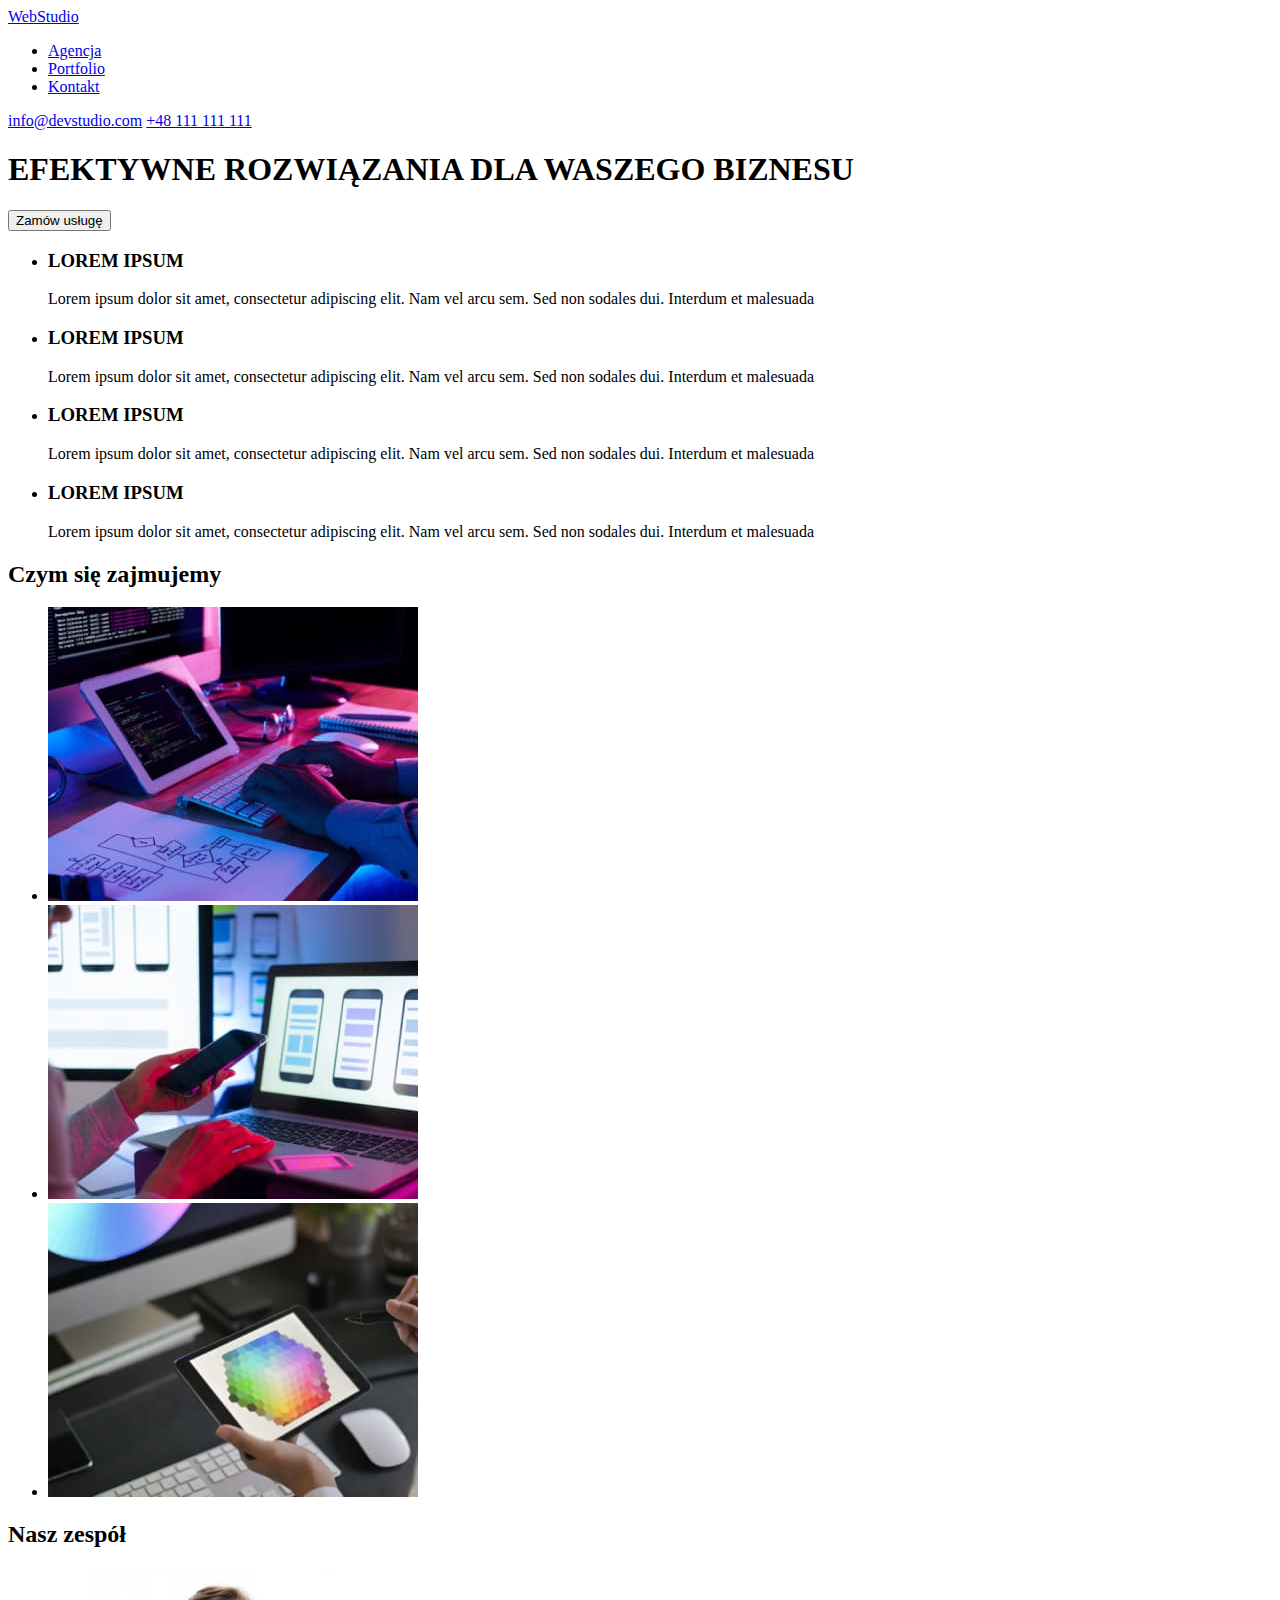
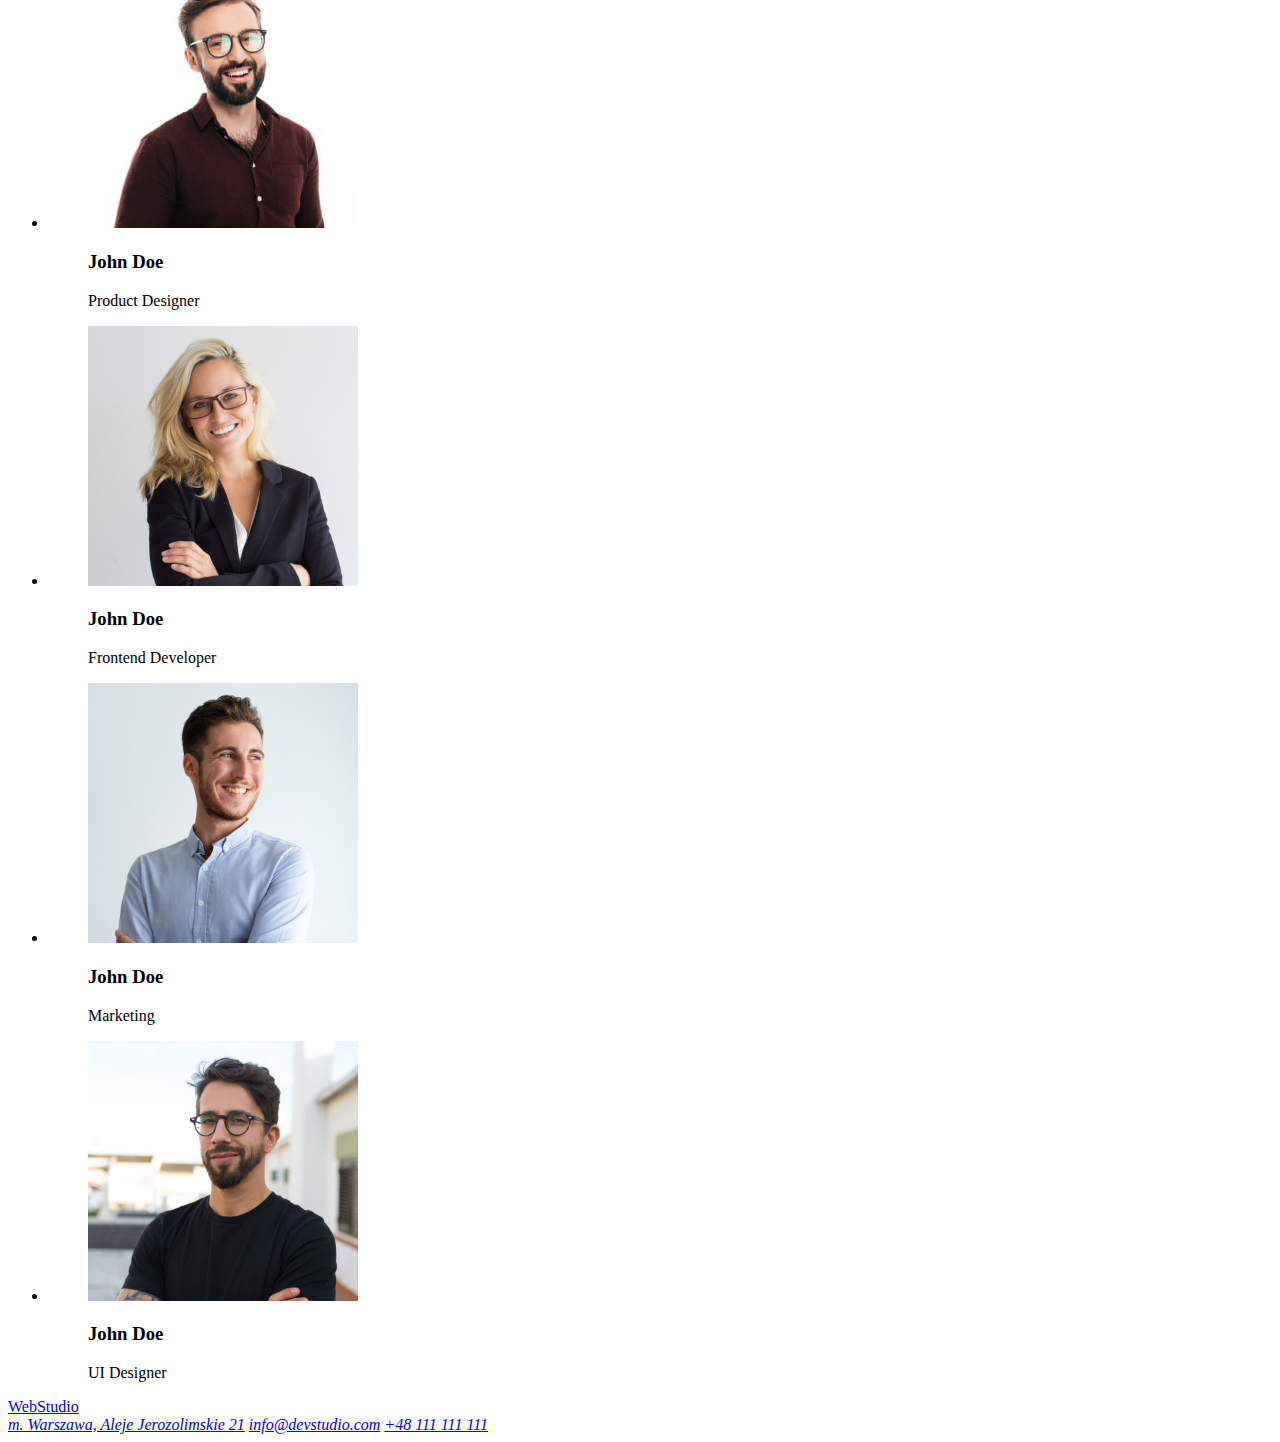
==== index.html @ 92aae9f9 "Added styles.css, portfolio.html, fonts" ====
<!DOCTYPE html>
<html lang="pl">
    <head>
        <meta charset="UTF-8" />
        <meta http-equiv="X-UA-Compatible" content="IE=edge" />
        <meta name="viewport" content="width=device-width, initial-scale=1.0" />
        <title>EFEKTYWNE ROZWIĄZANIA DLA WASZEGO BIZNESU</title>
        <link rel="preconnect" href="https://fonts.googleapis.com" />
        <link rel="preconnect" href="https://fonts.gstatic.com" crossorigin />
        <link
            href="https://fonts.googleapis.com/css2?family=Raleway:wght@700&family=Roboto:wght@400;500;700;900&display=swap"
            rel="stylesheet"
        />
    </head>
    <body>
        <header>
            <!-- menu-->
            <a href="#">WebStudio</a>
            <nav>
                <ul>
                    <li><a href="#">Agencja</a></li>
                    <li><a href="#">Portfolio</a></li>
                    <li><a href="#">Kontakt</a></li>
                </ul>
            </nav>

            <div>
                <a href="mailto:info@devstudio.com">info@devstudio.com</a>
                <a href="tel:+48111111111">+48 111 111 111</a>
            </div>
        </header>
        <main>
            <section>
                <!--głowna grafika-->
                <h1>EFEKTYWNE ROZWIĄZANIA DLA WASZEGO BIZNESU</h1>
                <button type="button">Zamów usługę</button>
            </section>
            <section>
                <!-- sekcja lorem ipsum-->
                <ul>
                    <li>
                        <h3>LOREM IPSUM</h3>
                        <p>
                            Lorem ipsum dolor sit amet, consectetur adipiscing
                            elit. Nam vel arcu sem. Sed non sodales dui.
                            Interdum et malesuada
                        </p>
                    </li>
                    <li>
                        <h3>LOREM IPSUM</h3>
                        <p>
                            Lorem ipsum dolor sit amet, consectetur adipiscing
                            elit. Nam vel arcu sem. Sed non sodales dui.
                            Interdum et malesuada
                        </p>
                    </li>
                    <li>
                        <h3>LOREM IPSUM</h3>
                        <p>
                            Lorem ipsum dolor sit amet, consectetur adipiscing
                            elit. Nam vel arcu sem. Sed non sodales dui.
                            Interdum et malesuada
                        </p>
                    </li>
                    <li>
                        <h3>LOREM IPSUM</h3>
                        <p>
                            Lorem ipsum dolor sit amet, consectetur adipiscing
                            elit. Nam vel arcu sem. Sed non sodales dui.
                            Interdum et malesuada
                        </p>
                    </li>
                </ul>
            </section>
            <section>
                <div>
                    <!--Czym się zajmujemy-->
                    <h2>Czym się zajmujemy</h2>

                    <ul>
                        <li>
                            <img
                                src="images/typing-on-keyboard.jpg"
                                alt="Zdjęcie osoby pracującej przy biurku"
                                height="294"
                                width="370"
                            />
                        </li>
                        <li>
                            <img
                                src="images/typing-on-phone.jpg"
                                alt="Zdjęcie osoby siedzącej przy biurku z telefonem w ręku"
                                height="294"
                                width="370"
                            />
                        </li>
                        <li>
                            <img
                                src="images/working-on-tablet.jpg"
                                alt="Zdjęcie osoby pracującej na tablecie"
                                height="294"
                                width="370"
                            />
                        </li>
                    </ul>
                </div>
            </section>
            <section>
                <div>
                    <!--Sekcja Nasz zespół-->
                    <h2>Nasz zespół</h2>

                    <ul>
                        <li>
                            <figure>
                                <img
                                    src="images/JohnDoe.jpg"
                                    alt="Zdjęcie John Doe"
                                    height="260"
                                    width="270"
                                />
                                <figcaption>
                                    <h3>John Doe</h3>
                                    <p>Product Designer</p>
                                </figcaption>
                            </figure>
                        </li>
                        <li>
                            <figure>
                                <img
                                    src="images/JanettDoe.jpg"
                                    alt="Zdjęcie John Doe"
                                    height="260"
                                    width="270"
                                />
                                <figcaption>
                                    <h3>John Doe</h3>
                                    <p>Frontend Developer</p>
                                    <p></p>
                                </figcaption>
                            </figure>
                        </li>
                        <li>
                            <figure>
                                <img
                                    src="images/IanDoe.jpg"
                                    alt="Zdjęcie John Doe"
                                    height="260"
                                    width="270"
                                />
                                <figcaption>
                                    <h3>John Doe</h3>
                                    <p>Marketing</p>
                                </figcaption>
                            </figure>
                        </li>
                        <li>
                            <figure>
                                <img
                                    src="images/FrankDoe.jpg"
                                    alt="Zdjęcie John Doe"
                                    height="260"
                                    width="270"
                                />
                                <figcaption>
                                    <h3>John Doe</h3>
                                    <p>UI Designer</p>
                                </figcaption>
                            </figure>
                        </li>
                    </ul>
                </div>
            </section>
        </main>
        <footer>
            <!-- stopka-->
            <a href="#">WebStudio</a>
            <address>
                <a href="https://goo.gl/maps/65fGwpyDX6Cznndh6" target="_blank"
                    >m. Warszawa, Aleje Jerozolimskie 21</a
                >
                <a href="mailto:info@devstudio.com">info@devstudio.com</a>
                <a href="tel:+48111111111">+48 111 111 111</a>
            </address>
        </footer>
    </body>
</html>
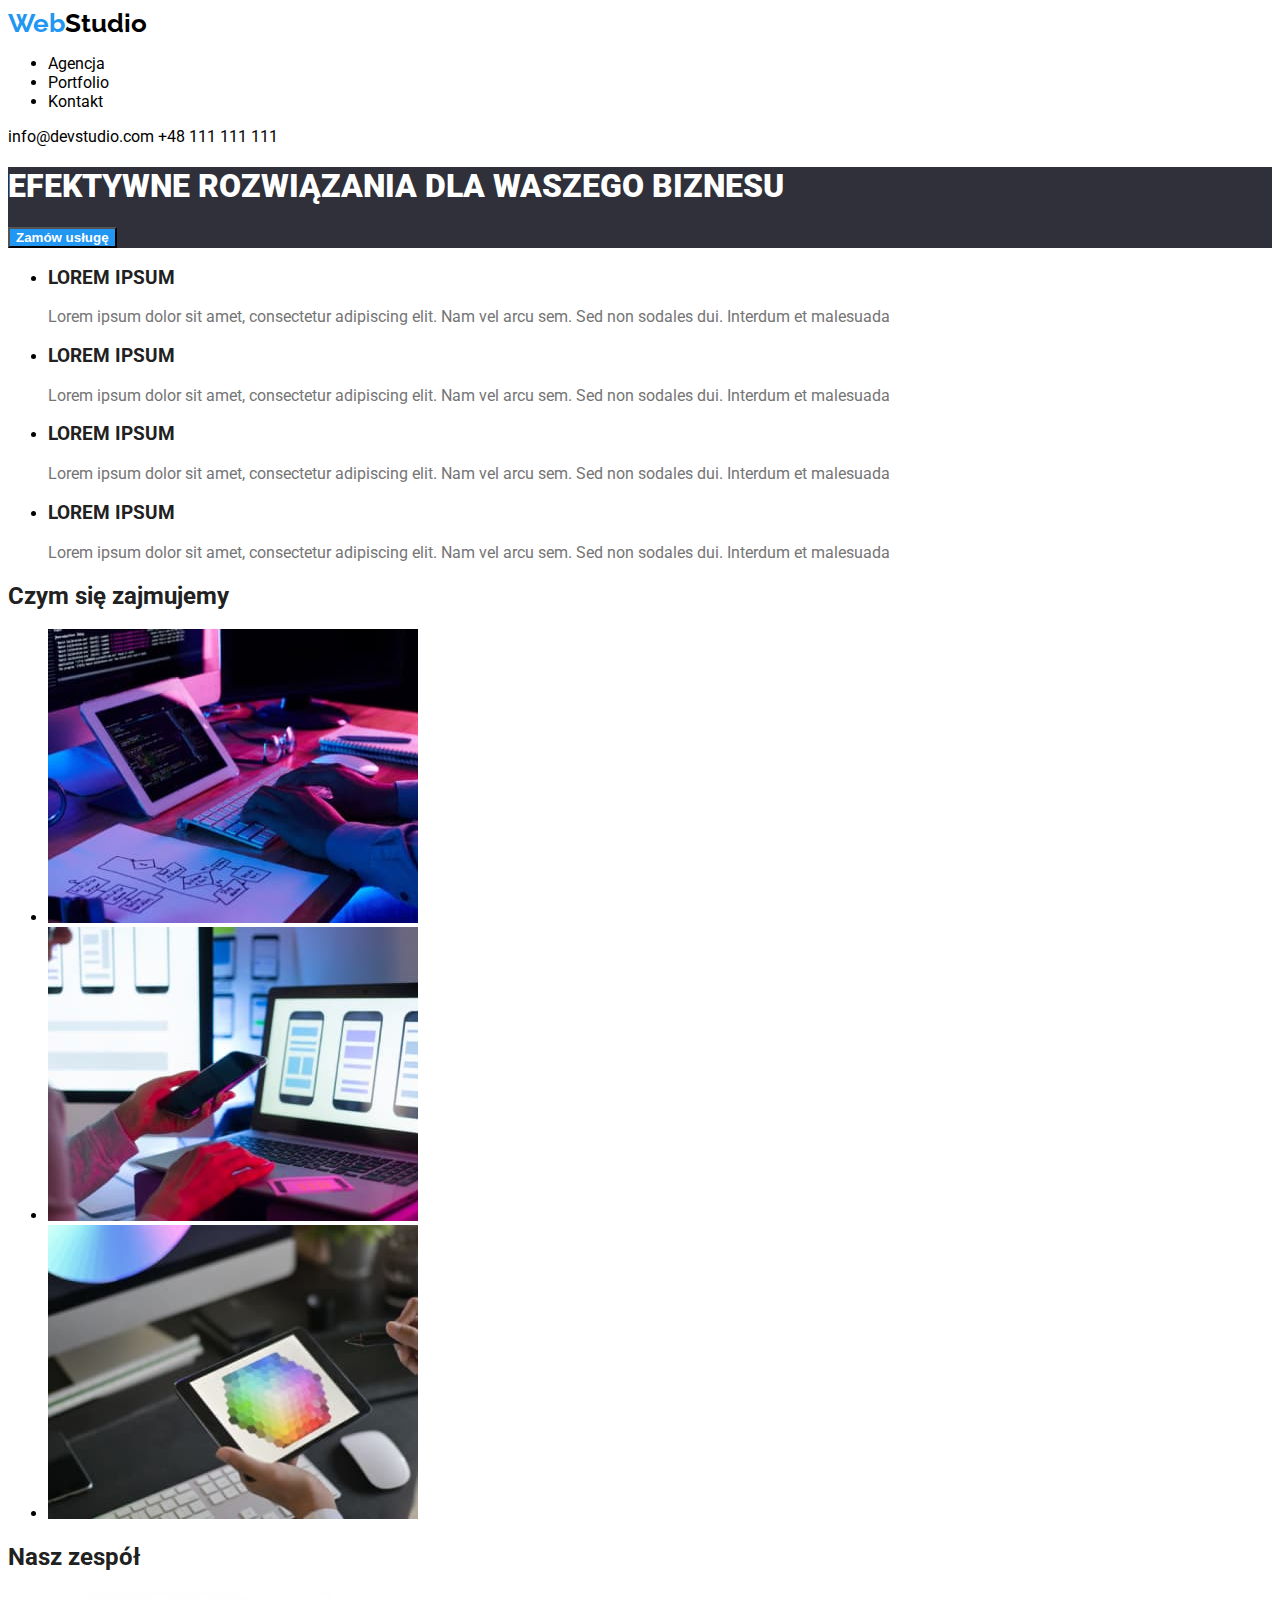
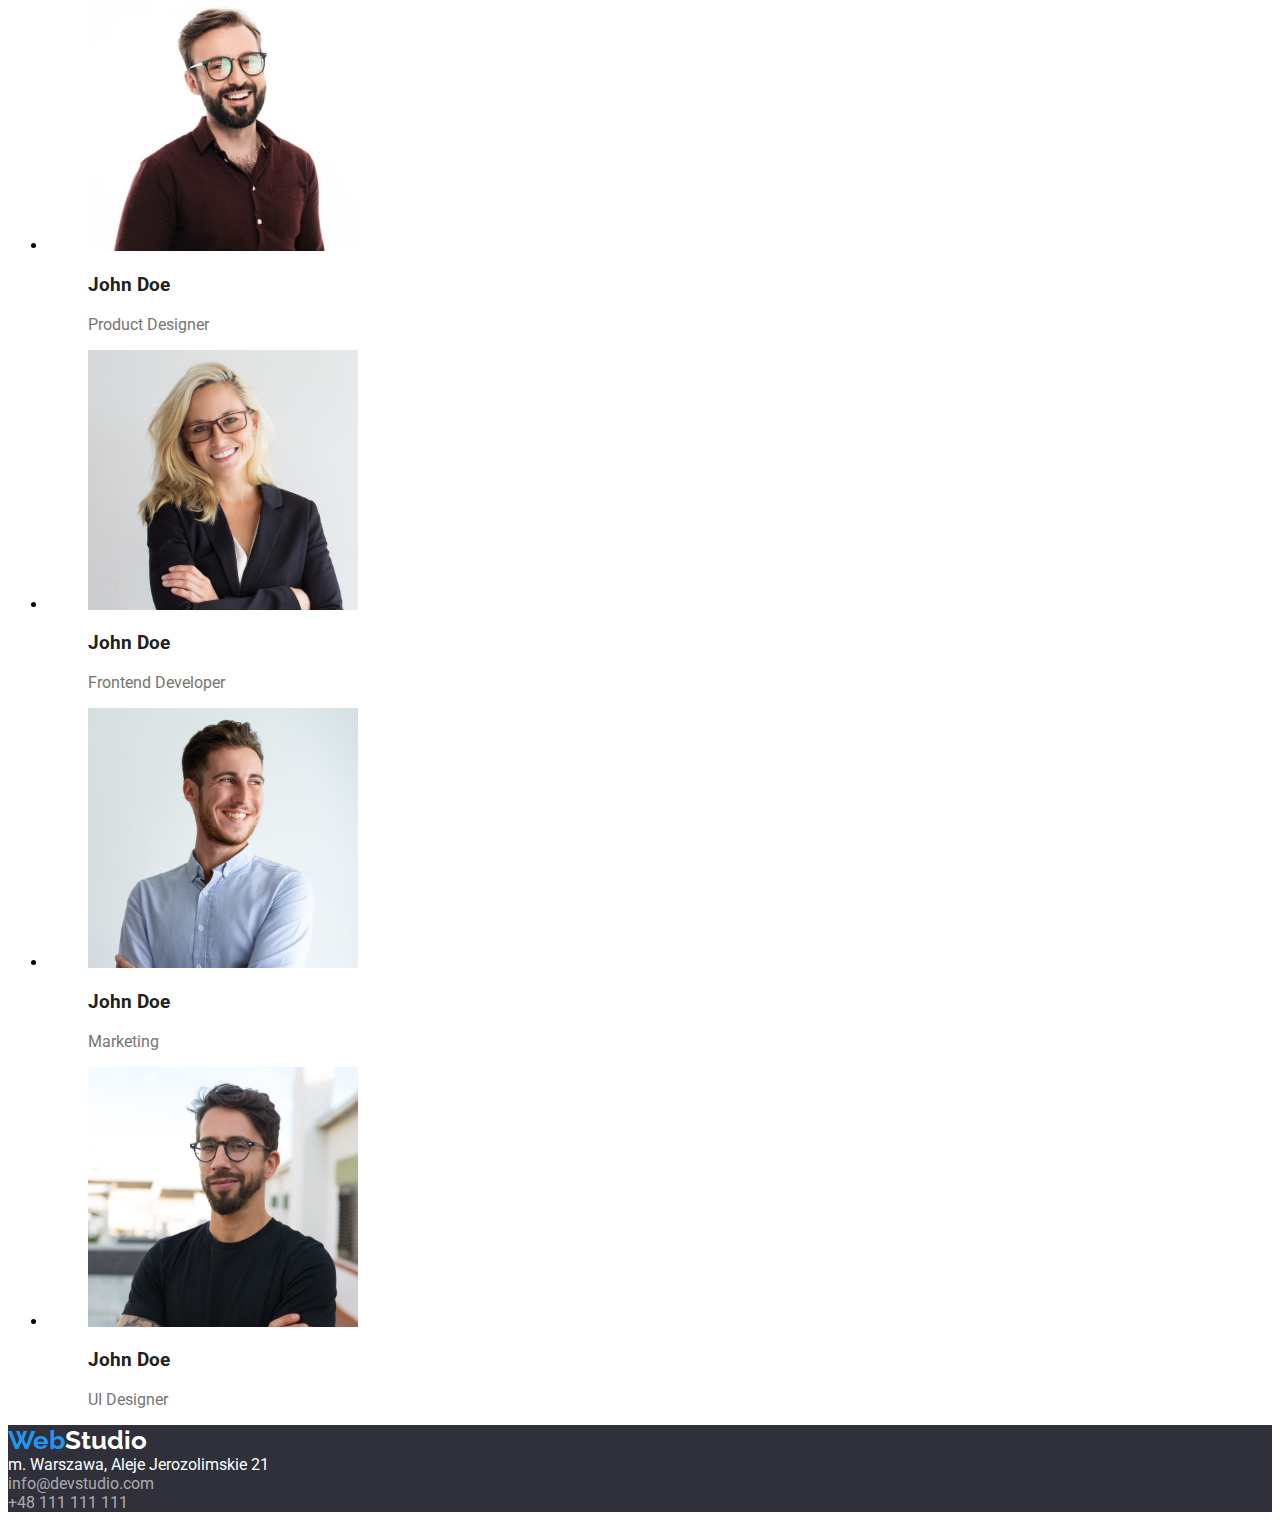
==== commit 07ead7e7: "Added styles.css" ====
--- a/index.html
+++ b/index.html
@@ -11,15 +11,19 @@
             href="https://fonts.googleapis.com/css2?family=Raleway:wght@700&family=Roboto:wght@400;500;700;900&display=swap"
             rel="stylesheet"
         />
+        <link rel="stylesheet" href="./css/styles.css" />
     </head>
     <body>
         <header>
             <!-- menu-->
-            <a href="#">WebStudio</a>
+            <a href="./index.html"
+                ><span class="web-logo">Web</span
+                ><span class="studio-logo">Studio</span></a
+            >
             <nav>
                 <ul>
                     <li><a href="#">Agencja</a></li>
-                    <li><a href="#">Portfolio</a></li>
+                    <li><a href="./portfolio.html">Portfolio</a></li>
                     <li><a href="#">Kontakt</a></li>
                 </ul>
             </nav>
@@ -30,7 +34,7 @@
             </div>
         </header>
         <main>
-            <section>
+            <section class="main-header">
                 <!--głowna grafika-->
                 <h1>EFEKTYWNE ROZWIĄZANIA DLA WASZEGO BIZNESU</h1>
                 <button type="button">Zamów usługę</button>
@@ -174,13 +178,22 @@
         </main>
         <footer>
             <!-- stopka-->
-            <a href="#">WebStudio</a>
+            <a href="./index.html"
+                ><span class="web-logo">Web</span
+                ><span class="studio-white">Studio</span></a
+            >
             <address>
-                <a href="https://goo.gl/maps/65fGwpyDX6Cznndh6" target="_blank"
+                <a
+                    href="https://goo.gl/maps/65fGwpyDX6Cznndh6"
+                    target="_blank"
+                    class="white"
                     >m. Warszawa, Aleje Jerozolimskie 21</a
                 >
-                <a href="mailto:info@devstudio.com">info@devstudio.com</a>
-                <a href="tel:+48111111111">+48 111 111 111</a>
+                <br />
+                <a href="mailto:info@devstudio.com" class="grey"
+                    >info@devstudio.com</a
+                ><br />
+                <a href="tel:+48111111111" class="grey">+48 111 111 111</a>
             </address>
         </footer>
     </body>
--- a/css/styles.css
+++ b/css/styles.css
@@ -0,0 +1,96 @@
+body {
+    font-family: 'Roboto', sans-serif;
+}
+
+.button:hover {
+    background-color: #2196f3;
+    color: #fff;
+}
+.button:focus {
+    background-color: #2196f3;
+    color: #fff;
+}
+a {
+    color: black;
+    text-decoration: none;
+}
+
+a:hover {
+    color: #2196f3;
+}
+a:focus {
+    color: #2196f3;
+}
+
+.web-logo {
+    font-weight: 700;
+    font-size: 26px;
+    color: #2196f3;
+    font-family: raleway;
+}
+
+.studio-logo {
+    font-weight: 700;
+    font-size: 26px;
+    color: #000;
+    font-family: raleway;
+}
+
+header > a {
+    font-weight: 500;
+    color: #212121;
+}
+
+.main-header {
+    background-color: #2f303a;
+}
+
+.main-header > h1 {
+    font-weight: 900;
+    color: #fff;
+}
+
+.main-header > button {
+    background-color: #2196f3;
+    font-weight: 700;
+    color: #fff;
+}
+
+h2 {
+    font-weight: 700;
+    color: #212121;
+}
+h3 {
+    font-weight: 700;
+    color: #212121;
+}
+
+p {
+    color: #757575;
+}
+footer {
+    background-color: #2f303a;
+}
+.studio-white {
+    color: #fff;
+    font-weight: 700;
+    font-size: 26px;
+    font-family: raleway;
+}
+.white {
+    color: #fff;
+}
+.grey {
+    color: rgba(255, 255, 255, 0.6);
+}
+
+[button] {
+    font-family: Roboto, sans-serif;
+}
+.filters > [button] {
+    background-color: #f5f4fa;
+}
+
+address {
+    font-style: normal;
+}
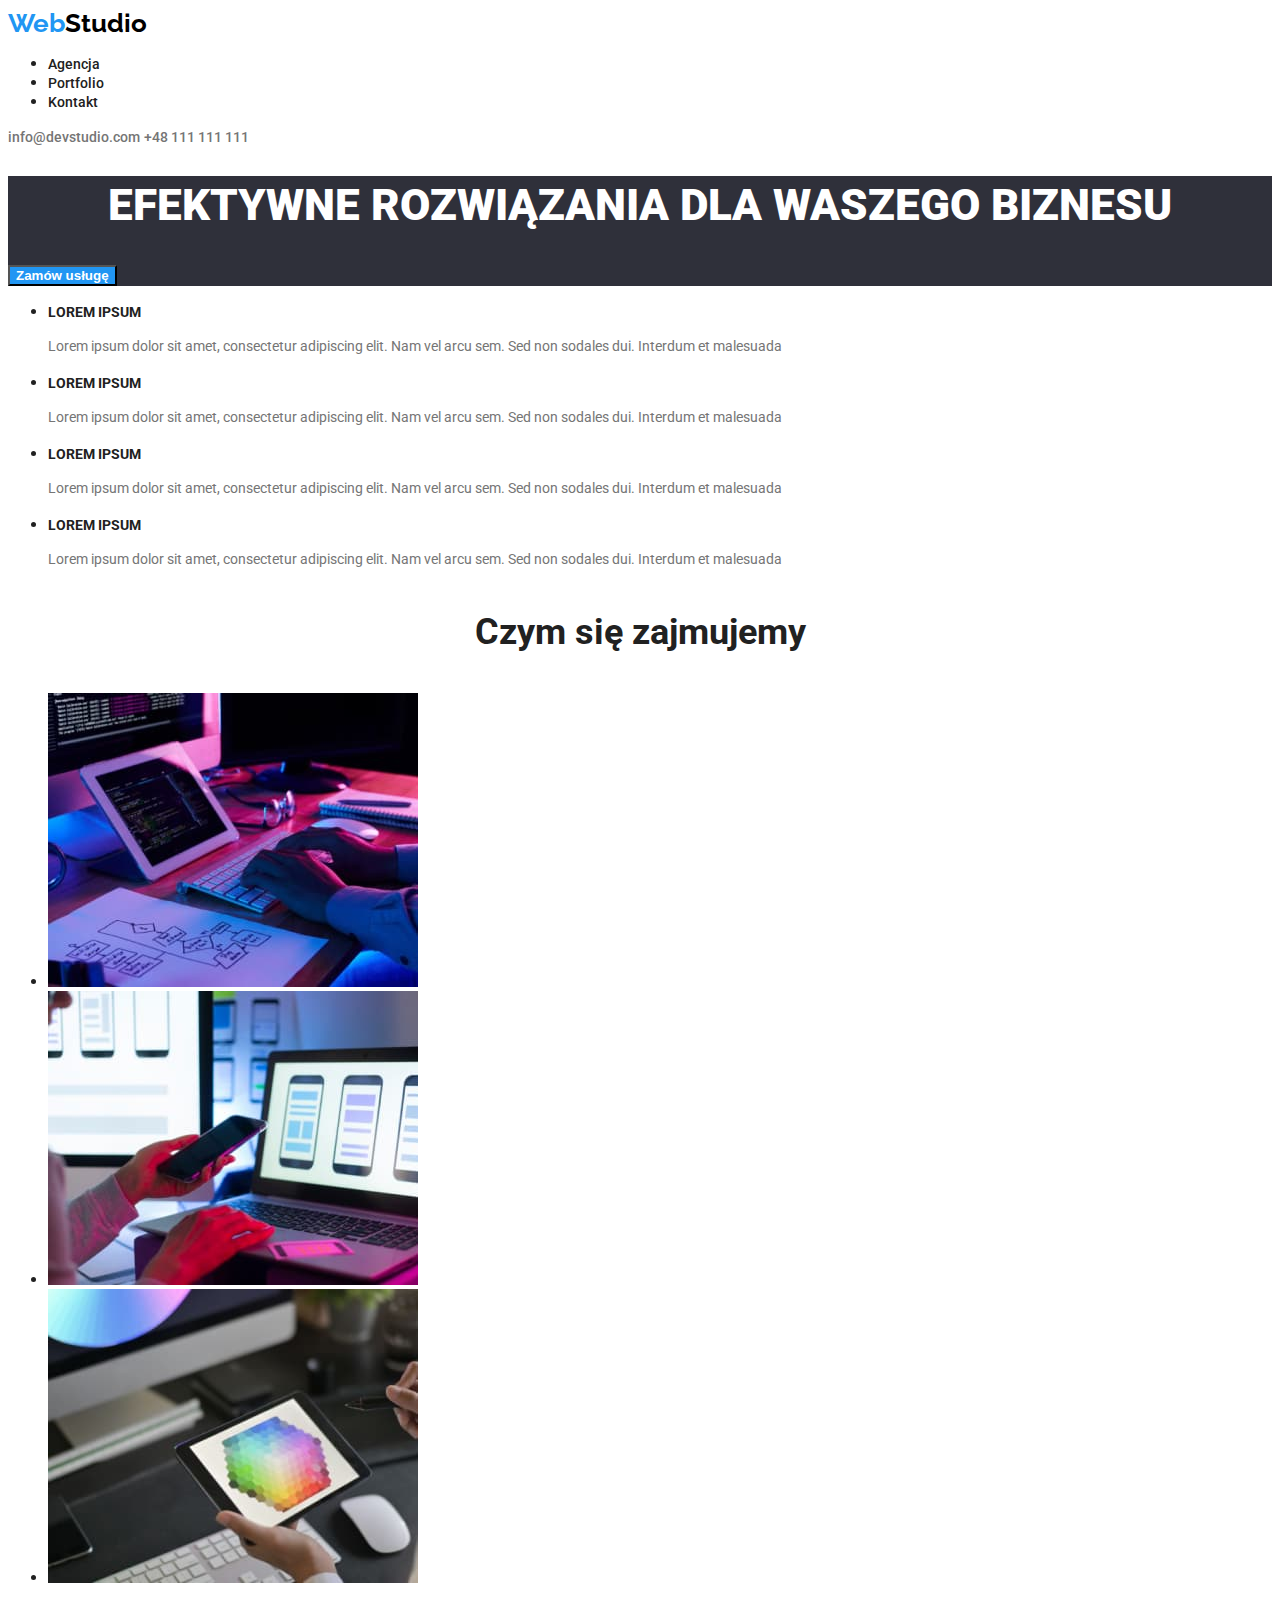
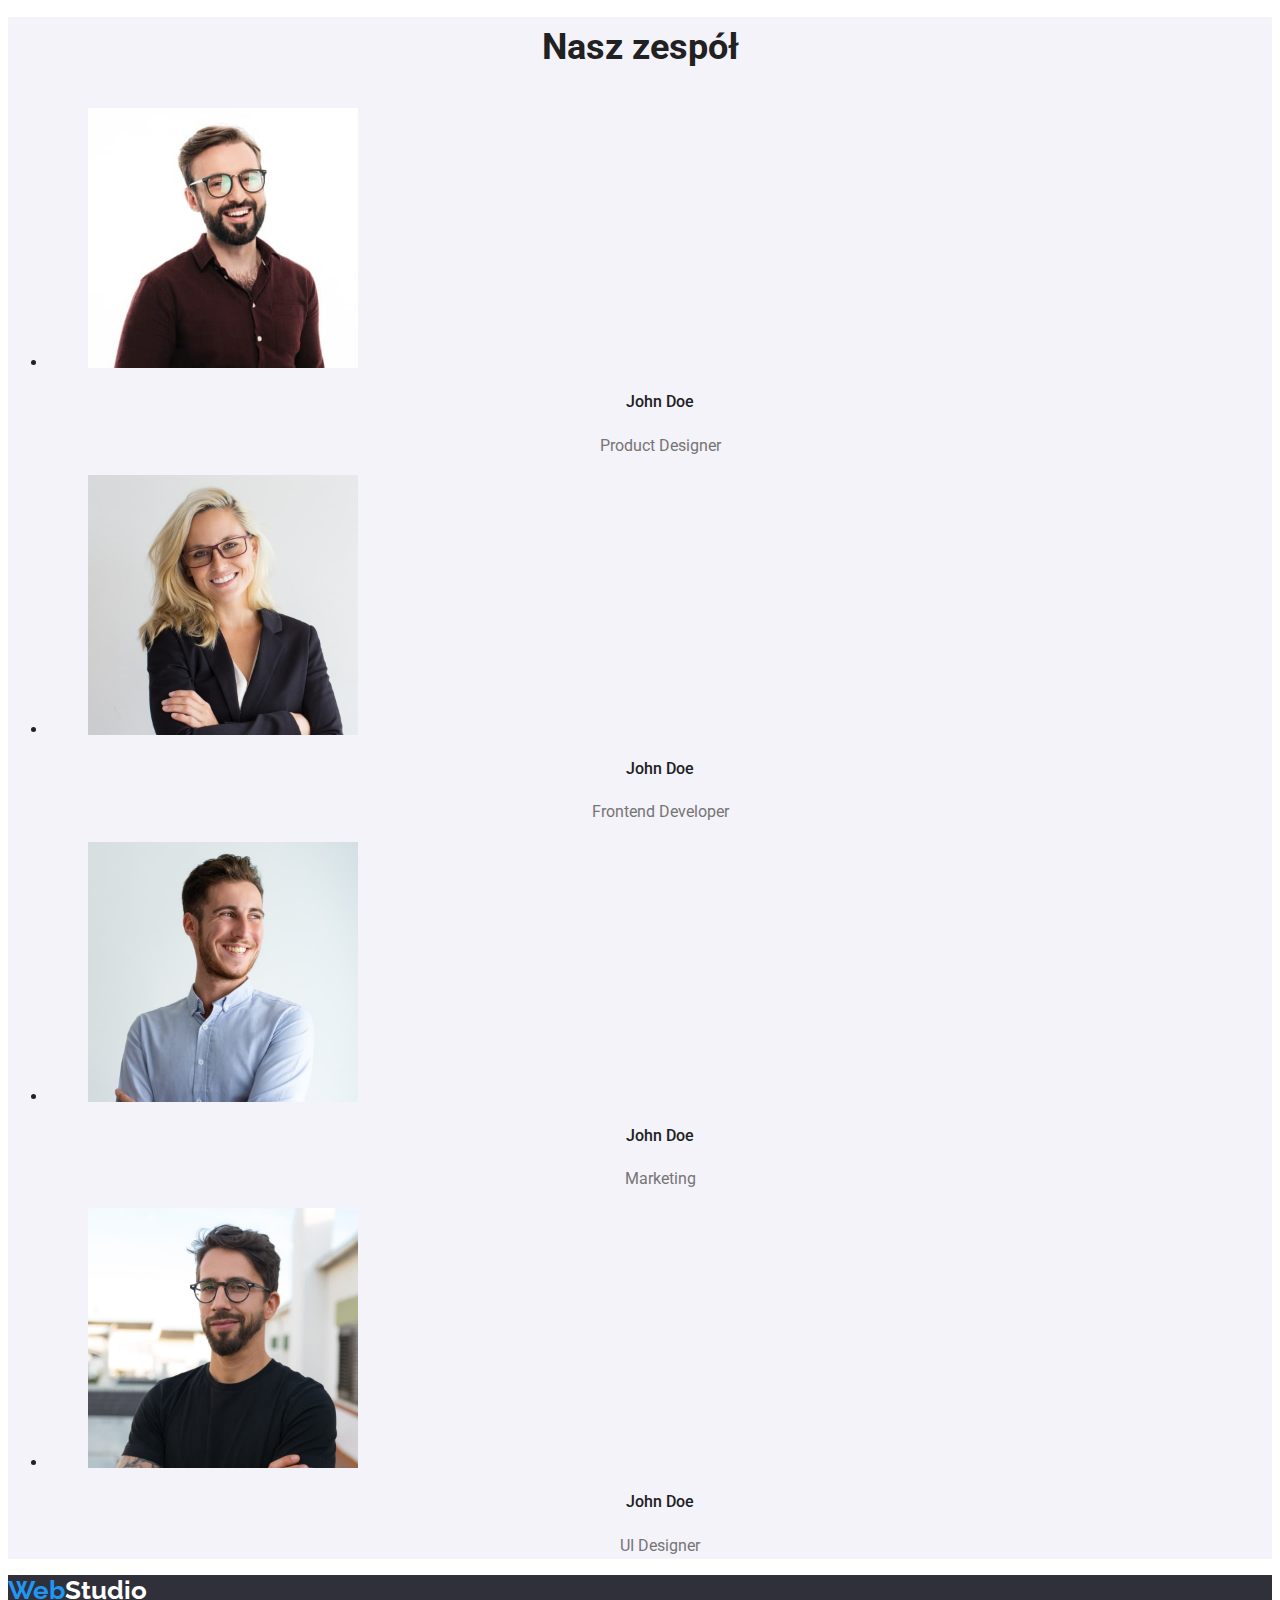
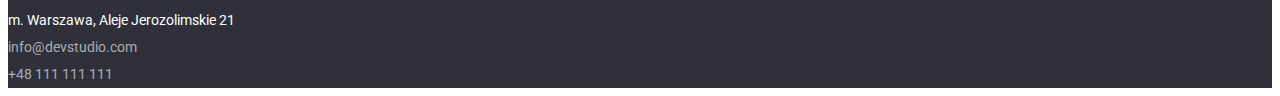
==== commit 0b4ca1eb: "adding css styles" ====
--- a/index.html
+++ b/index.html
@@ -16,59 +16,75 @@
     <body>
         <header>
             <!-- menu-->
-            <a href="./index.html"
+            <a class="link" href="./index.html"
                 ><span class="web-logo">Web</span
                 ><span class="studio-logo">Studio</span></a
             >
             <nav>
                 <ul>
-                    <li><a href="#">Agencja</a></li>
-                    <li><a href="./portfolio.html">Portfolio</a></li>
-                    <li><a href="#">Kontakt</a></li>
+                    <li>
+                        <a class="link" href="#"
+                            ><span class="link-style">Agencja</span></a
+                        >
+                    </li>
+                    <li>
+                        <a class="link" href="./portfolio.html"
+                            ><span class="link-style">Portfolio</span></a
+                        >
+                    </li>
+                    <li>
+                        <a class="link" href="#"
+                            ><span class="link-style">Kontakt</span></a
+                        >
+                    </li>
                 </ul>
             </nav>
 
             <div>
-                <a href="mailto:info@devstudio.com">info@devstudio.com</a>
-                <a href="tel:+48111111111">+48 111 111 111</a>
+                <a class="link-contact" href="mailto:info@devstudio.com"
+                    >info@devstudio.com</a
+                >
+                <a class="link-contact" href="tel:+48111111111"
+                    >+48 111 111 111</a
+                >
             </div>
         </header>
         <main>
             <section class="main-header">
                 <!--głowna grafika-->
-                <h1>EFEKTYWNE ROZWIĄZANIA DLA WASZEGO BIZNESU</h1>
-                <button type="button">Zamów usługę</button>
+                <h1 class="title">EFEKTYWNE ROZWIĄZANIA DLA WASZEGO BIZNESU</h1>
+                <button type="button" class="order-button">Zamów usługę</button>
             </section>
             <section>
                 <!-- sekcja lorem ipsum-->
                 <ul>
                     <li>
-                        <h3>LOREM IPSUM</h3>
-                        <p>
-                            Lorem ipsum dolor sit amet, consectetur adipiscing
-                            elit. Nam vel arcu sem. Sed non sodales dui.
-                            Interdum et malesuada
-                        </p>
-                    </li>
-                    <li>
-                        <h3>LOREM IPSUM</h3>
-                        <p>
-                            Lorem ipsum dolor sit amet, consectetur adipiscing
-                            elit. Nam vel arcu sem. Sed non sodales dui.
-                            Interdum et malesuada
-                        </p>
-                    </li>
-                    <li>
-                        <h3>LOREM IPSUM</h3>
-                        <p>
-                            Lorem ipsum dolor sit amet, consectetur adipiscing
-                            elit. Nam vel arcu sem. Sed non sodales dui.
-                            Interdum et malesuada
-                        </p>
-                    </li>
-                    <li>
-                        <h3>LOREM IPSUM</h3>
-                        <p>
+                        <h3 class="lorem-ipsum">LOREM IPSUM</h3>
+                        <p class="description-lorem-ipsum">
+                            Lorem ipsum dolor sit amet, consectetur adipiscing
+                            elit. Nam vel arcu sem. Sed non sodales dui.
+                            Interdum et malesuada
+                        </p>
+                    </li>
+                    <li>
+                        <h3 class="lorem-ipsum">LOREM IPSUM</h3>
+                        <p class="description-lorem-ipsum">
+                            Lorem ipsum dolor sit amet, consectetur adipiscing
+                            elit. Nam vel arcu sem. Sed non sodales dui.
+                            Interdum et malesuada
+                        </p>
+                    </li>
+                    <li>
+                        <h3 class="lorem-ipsum">LOREM IPSUM</h3>
+                        <p class="description-lorem-ipsum">
+                            Lorem ipsum dolor sit amet, consectetur adipiscing
+                            elit. Nam vel arcu sem. Sed non sodales dui.
+                            Interdum et malesuada
+                        </p>
+                    </li>
+                    <li>
+                        <h3 class="lorem-ipsum">LOREM IPSUM</h3>
+                        <p class="description-lorem-ipsum">
                             Lorem ipsum dolor sit amet, consectetur adipiscing
                             elit. Nam vel arcu sem. Sed non sodales dui.
                             Interdum et malesuada
@@ -79,7 +95,7 @@
             <section>
                 <div>
                     <!--Czym się zajmujemy-->
-                    <h2>Czym się zajmujemy</h2>
+                    <h2 class="headline">Czym się zajmujemy</h2>
 
                     <ul>
                         <li>
@@ -109,10 +125,10 @@
                     </ul>
                 </div>
             </section>
-            <section>
+            <section class="our-team">
                 <div>
                     <!--Sekcja Nasz zespół-->
-                    <h2>Nasz zespół</h2>
+                    <h2 class="headline">Nasz zespół</h2>
 
                     <ul>
                         <li>
@@ -124,8 +140,10 @@
                                     width="270"
                                 />
                                 <figcaption>
-                                    <h3>John Doe</h3>
-                                    <p>Product Designer</p>
+                                    <h3 class="name-surname">John Doe</h3>
+                                    <p class="description-team">
+                                        Product Designer
+                                    </p>
                                 </figcaption>
                             </figure>
                         </li>
@@ -138,9 +156,10 @@
                                     width="270"
                                 />
                                 <figcaption>
-                                    <h3>John Doe</h3>
-                                    <p>Frontend Developer</p>
-                                    <p></p>
+                                    <h3 class="name-surname">John Doe</h3>
+                                    <p class="description-team">
+                                        Frontend Developer
+                                    </p>
                                 </figcaption>
                             </figure>
                         </li>
@@ -153,8 +172,8 @@
                                     width="270"
                                 />
                                 <figcaption>
-                                    <h3>John Doe</h3>
-                                    <p>Marketing</p>
+                                    <h3 class="name-surname">John Doe</h3>
+                                    <p class="description-team">Marketing</p>
                                 </figcaption>
                             </figure>
                         </li>
@@ -167,8 +186,8 @@
                                     width="270"
                                 />
                                 <figcaption>
-                                    <h3>John Doe</h3>
-                                    <p>UI Designer</p>
+                                    <h3 class="name-surname">John Doe</h3>
+                                    <p class="description-team">UI Designer</p>
                                 </figcaption>
                             </figure>
                         </li>
@@ -176,24 +195,25 @@
                 </div>
             </section>
         </main>
-        <footer>
+        <footer class="footer-style">
             <!-- stopka-->
-            <a href="./index.html"
+            <a class="link" href="./index.html"
                 ><span class="web-logo">Web</span
                 ><span class="studio-white">Studio</span></a
             >
-            <address>
+            <address class="address-style">
                 <a
+                    class="link-white"
                     href="https://goo.gl/maps/65fGwpyDX6Cznndh6"
                     target="_blank"
                     class="white"
                     >m. Warszawa, Aleje Jerozolimskie 21</a
                 >
                 <br />
-                <a href="mailto:info@devstudio.com" class="grey"
+                <a class="link-grey" href="mailto:info@devstudio.com"
                     >info@devstudio.com</a
                 ><br />
-                <a href="tel:+48111111111" class="grey">+48 111 111 111</a>
+                <a class="link-grey" href="tel:+48111111111">+48 111 111 111</a>
             </address>
         </footer>
     </body>
--- a/css/styles.css
+++ b/css/styles.css
@@ -1,32 +1,80 @@
+:root {
+    --brand-color: #2196f3;
+    --normal-color: #212121;
+}
+
 body {
     font-family: 'Roboto', sans-serif;
+    color: #212121;
+    background-color: #fff;
 }
 
-.button:hover {
-    background-color: #2196f3;
+.filter-button {
+    font-weight: 500;
+    font-size: 16px;
+    background-color: #f5f3fa;
+    cursor: pointer;
+    line-height: 1.62;
+}
+
+.filter-button:hover {
+    background-color: var(--brand-color);
     color: #fff;
 }
-.button:focus {
-    background-color: #2196f3;
+.filter-button:focus {
+    background-color: var(--brand-color);
     color: #fff;
 }
-a {
-    color: black;
+
+.link {
     text-decoration: none;
+    color: var(--normal-color);
+}
+.link-white {
+    color: #fff;
+    text-decoration: none;
+    font-size: 14px;
+}
+.link-grey {
+    color: rgba(255, 255, 255, 0.6);
+    text-decoration: none;
+    font-size: 14px;
+}
+.link-contact {
+    text-decoration: none;
+    color: #757575;
+    font-weight: 500;
+    font-size: 14px;
+    line-height: 1.17;
+}
+.link:hover,
+.link-grey:hover,
+.link-white:hover,
+.link-contact:hover {
+    color: var(--brand-color);
+}
+.link:focus,
+.link-white:focus,
+.link-grey:focus,
+.link-contact:focus {
+    color: var(--brand-color);
+}
+.link-style {
+    font-weight: 500;
+    font-size: 14px;
+    line-height: 1.17;
 }
 
-a:hover {
-    color: #2196f3;
-}
-a:focus {
-    color: #2196f3;
+.grey {
+    color: #757575;
 }
 
 .web-logo {
     font-weight: 700;
     font-size: 26px;
-    color: #2196f3;
+    color: var(--brand-color);
     font-family: raleway;
+    line-height: 1.17;
 }
 
 .studio-logo {
@@ -34,43 +82,69 @@
     font-size: 26px;
     color: #000;
     font-family: raleway;
-}
-
-header > a {
-    font-weight: 500;
-    color: #212121;
+    line-height: 1.17;
 }
 
 .main-header {
     background-color: #2f303a;
 }
 
-.main-header > h1 {
+.title {
     font-weight: 900;
+    font-size: 44px;
     color: #fff;
+    text-align: center;
+    line-height: 1.36;
 }
 
-.main-header > button {
-    background-color: #2196f3;
+.order-button {
+    background-color: var(--brand-color);
     font-weight: 700;
     color: #fff;
+    cursor: pointer;
 }
 
-h2 {
+.headline {
     font-weight: 700;
-    color: #212121;
+    color: var(--normal-color);
+    font-size: 36px;
+    line-height: 1.71;
+    text-align: center;
 }
-h3 {
+.lorem-ipsum {
     font-weight: 700;
-    color: #212121;
+    color: var(--normal-color);
+    font-size: 14px;
+    line-height: 1.14;
+}
+.name-surname {
+    font-weight: 500;
+    font-size: 16px;
+    color: var(--normal-color);
+    line-height: 1.71;
+    text-align: center;
+}
+.our-team {
+    background-color: #f5f3fa;
 }
 
-p {
+.description-lorem-ipsum {
     color: #757575;
+    font-size: 14px;
+    line-height: 1.71;
 }
-footer {
+
+.description-team {
+    color: #757575;
+    font-weight: 400;
+    font-size: 16px;
+    line-height: 1.71;
+    text-align: center;
+}
+.footer-style {
     background-color: #2f303a;
 }
+
 .studio-white {
     color: #fff;
     font-weight: 700;
@@ -80,17 +154,22 @@
 .white {
     color: #fff;
 }
-.grey {
-    color: rgba(255, 255, 255, 0.6);
+
+.address-style {
+    font-style: normal;
+    line-height: 1.71;
 }
 
-[button] {
-    font-family: Roboto, sans-serif;
-}
-.filters > [button] {
-    background-color: #f5f4fa;
+.product-name {
+    font-weight: 700;
+    font-size: 18px;
+    color: var(--normal-color);
+    line-height: 2;
 }
 
-address {
-    font-style: normal;
+.product-description {
+    font-weight: 400;
+    font-size: 16px;
+    color: #757575;
+    line-height: 1.86;
 }
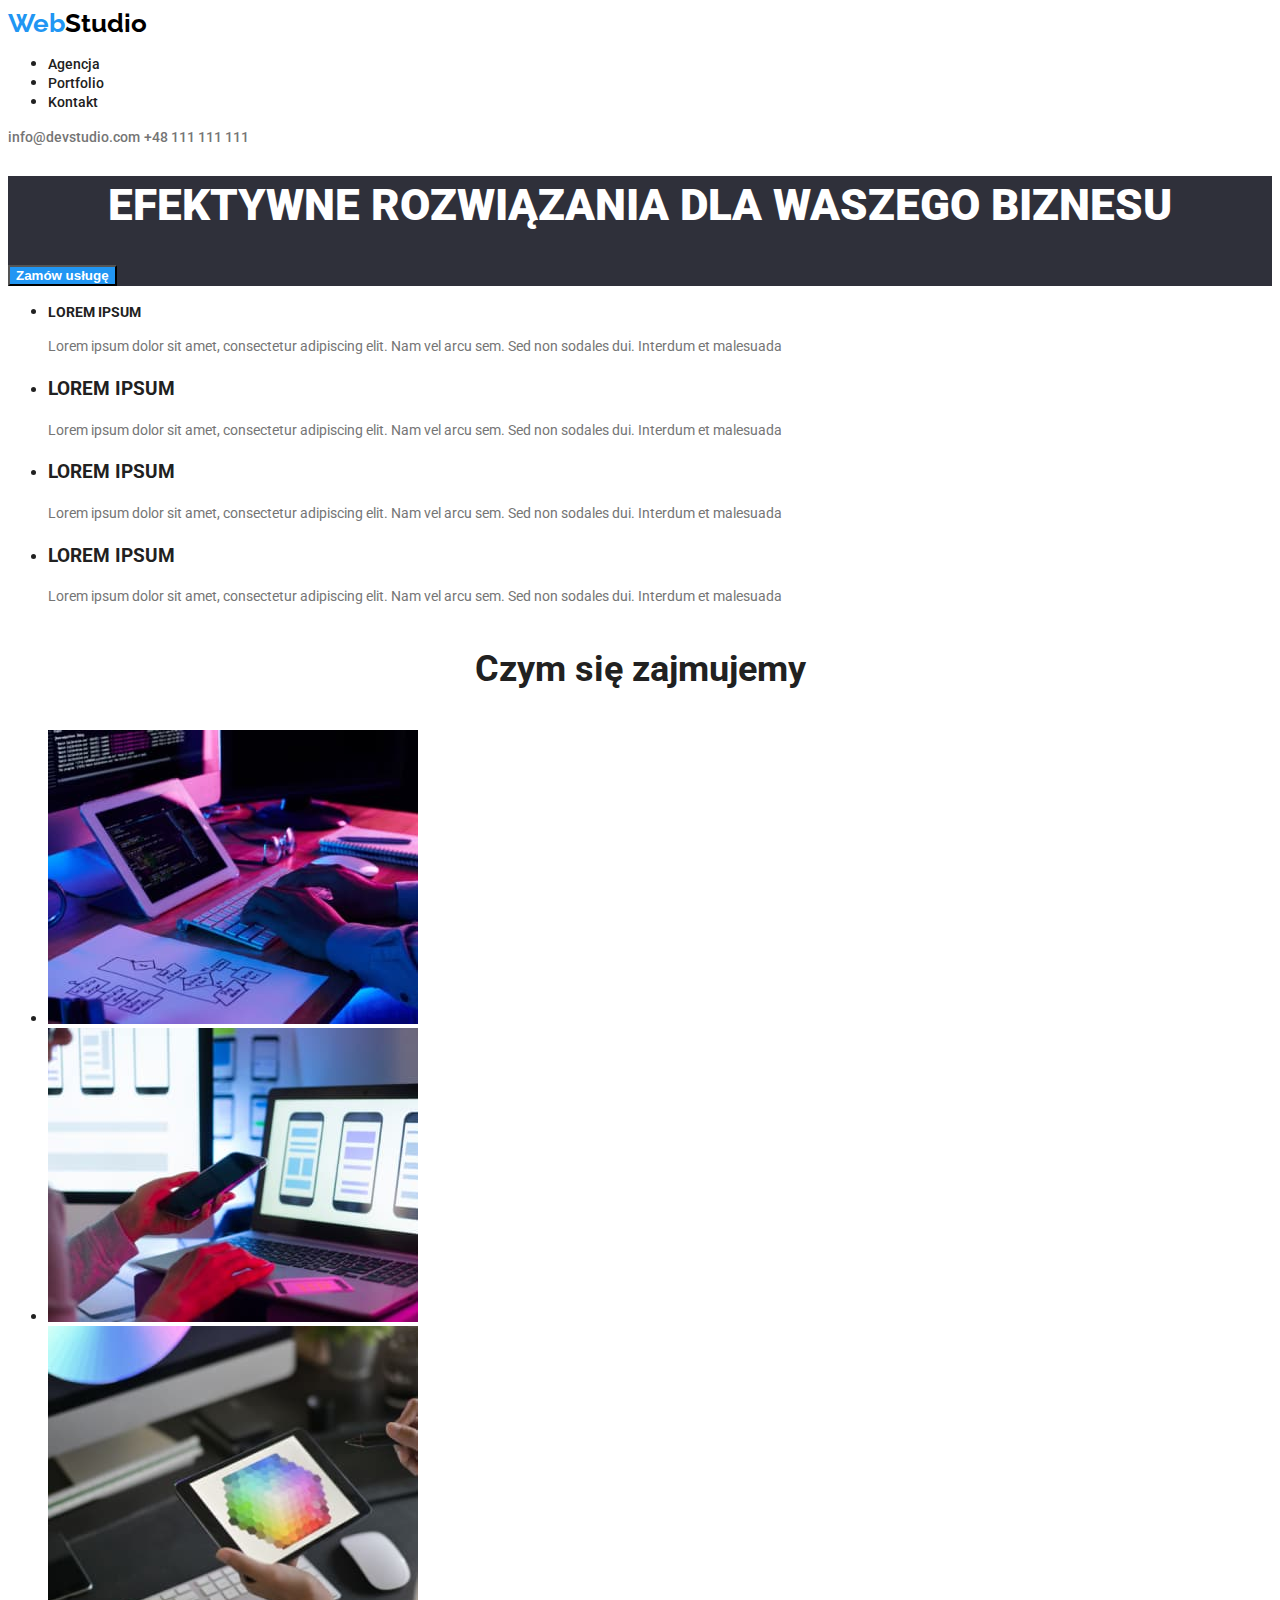
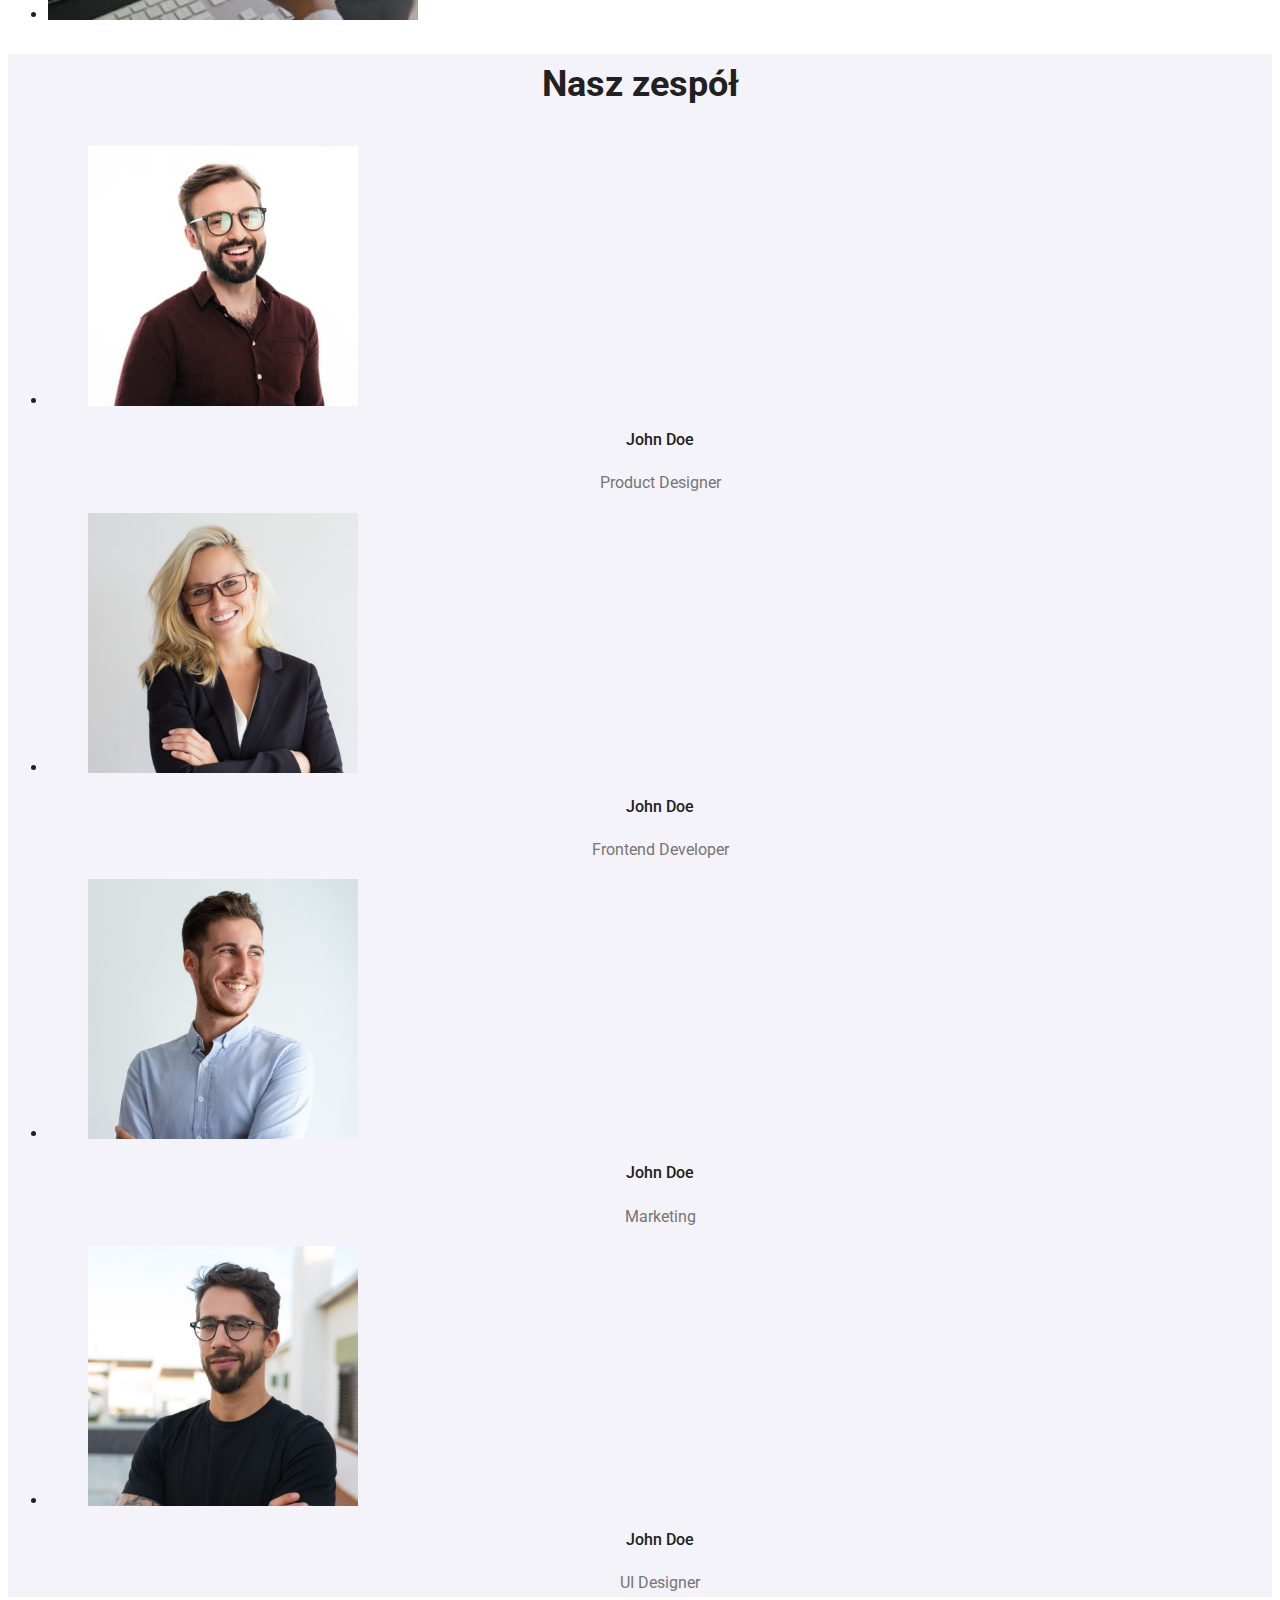
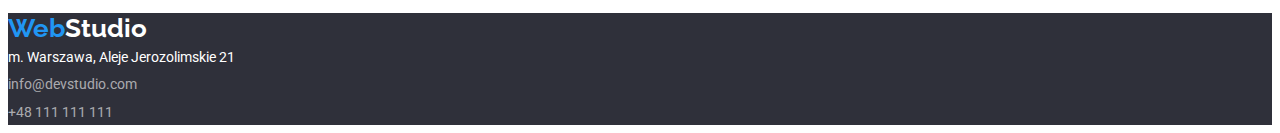
==== commit cc4965ec: "Change name of class "lorem-ipsum"" ====
--- a/index.html
+++ b/index.html
@@ -59,7 +59,7 @@
                 <!-- sekcja lorem ipsum-->
                 <ul>
                     <li>
-                        <h3 class="lorem-ipsum">LOREM IPSUM</h3>
+                        <h3 class="title-lorem-ipsum">LOREM IPSUM</h3>
                         <p class="description-lorem-ipsum">
                             Lorem ipsum dolor sit amet, consectetur adipiscing
                             elit. Nam vel arcu sem. Sed non sodales dui.
--- a/css/styles.css
+++ b/css/styles.css
@@ -6,7 +6,6 @@
 body {
     font-family: 'Roboto', sans-serif;
     color: #212121;
-    background-color: #fff;
 }
 
 .filter-button {
@@ -111,7 +110,7 @@
     line-height: 1.71;
     text-align: center;
 }
-.lorem-ipsum {
+.title-lorem-ipsum {
     font-weight: 700;
     color: var(--normal-color);
     font-size: 14px;
